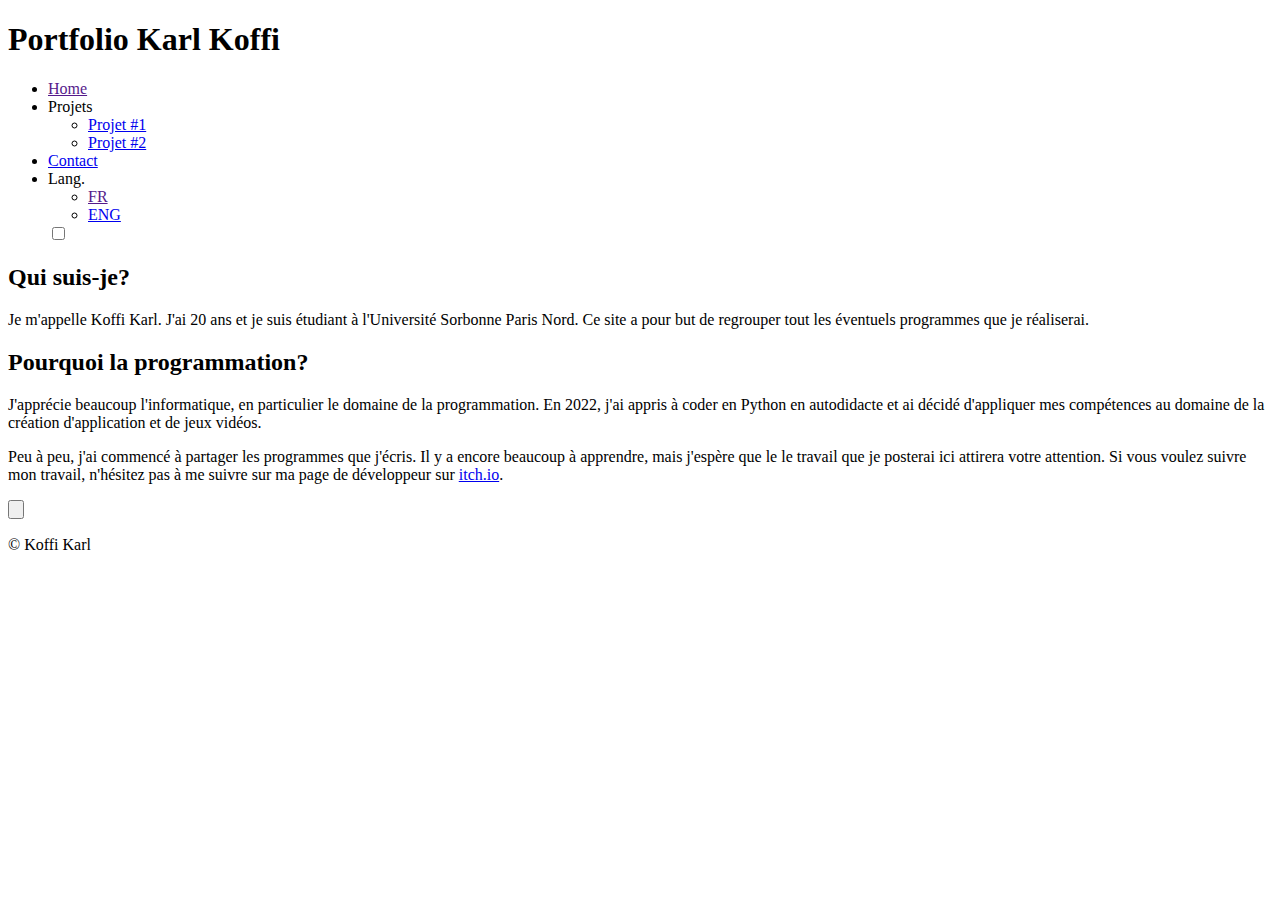
==== index.html @ 64a0cad3 "Add files via upload" ====
<!DOCTYPE html>
<html lang="fr">

	<head>
		<meta charset="utf-8">
		<meta name="viewport" content="width=device-width, initial-scale=1.0">
		<title>Portfolio Karl Koffi</title>
		<link rel="icon" type="image/ico" href="images/favicon.ico">
		<link rel="stylesheet" type="text/css" href="css/styles.css">
	</head>
	 <!-- <li></li> rgb(8, 118, 150)-->
	<body>

		<header class="header"> <!-- Top of the page -->
			<h1>Portfolio Karl Koffi</h1>
		</header>

		<nav class="navbar"> <!-- Used to display the basic links in the home page -->
			<ul class="nav-list">
				<li><a href="" target="_self">Home</a></li>

				<li class="dropdown">
					<a onclick="displayer('MENU')">Projets</a>
					<ul class="dropdown-menu" id="MENU" state="up">
						<li><a href="fr/fr_project_1.html" target="_self">Projet #1</a></li>
						<li><a href="fr/fr_project_2.html" target="_self">Projet #2</a></li>
					</ul>
				</li>

				<li><a href="fr/fr_contacts.html" target="_self">Contact</a></li>

				<li class="dropdown">
					<a onclick="displayer('MENU-FR')">Lang.</a>
					<ul class="dropdown-menu" id="MENU-FR" state="up">
						<li><a href="" target="_self">FR</a></li>
						<li><a href="en/en_project_page.html" target="_self">ENG</a></li>
					</ul>
				</li>

				<label class="switch">
				  <input type="checkbox" id="switch-input">
				  <span class="slider round"></span>
				</label>

			</ul>
		</nav>

		<div class="main_content">
			<article class="art_1">
				<h2>Qui suis-je?</h2>
				<p>Je m'appelle Koffi Karl. J'ai 20 ans et je suis étudiant à l'Université Sorbonne Paris Nord. Ce site a pour but de regrouper tout les éventuels programmes que je réaliserai.</p>
			</article>

			<article class="art_1">
				<h2>Pourquoi la programmation?</h2>

				<p>J'apprécie beaucoup l'informatique, en particulier le domaine de la programmation. En 2022, j'ai appris à coder en Python en autodidacte et ai décidé d'appliquer mes compétences au domaine de la création d'application et de jeux vidéos.</p>

				<p>Peu à peu, j'ai commencé à partager les programmes que j'écris. Il y a encore beaucoup à
				apprendre, mais j'espère que le le travail que je posterai ici attirera votre attention. Si vous voulez suivre mon travail, n'hésitez pas à me suivre sur ma page de développeur sur <a href="https://de-kleer.itch.io/" target='_blank'>itch.io</a>.
				</p>
			</article>
			<button id="scrollButton"><p class="arrow-up"></p></button>
		</div>

		<footer class="footer">
			<p>© Koffi Karl</p>
		</footer>
		<script src="js/scripts.js"></script>
	<body>
</html>
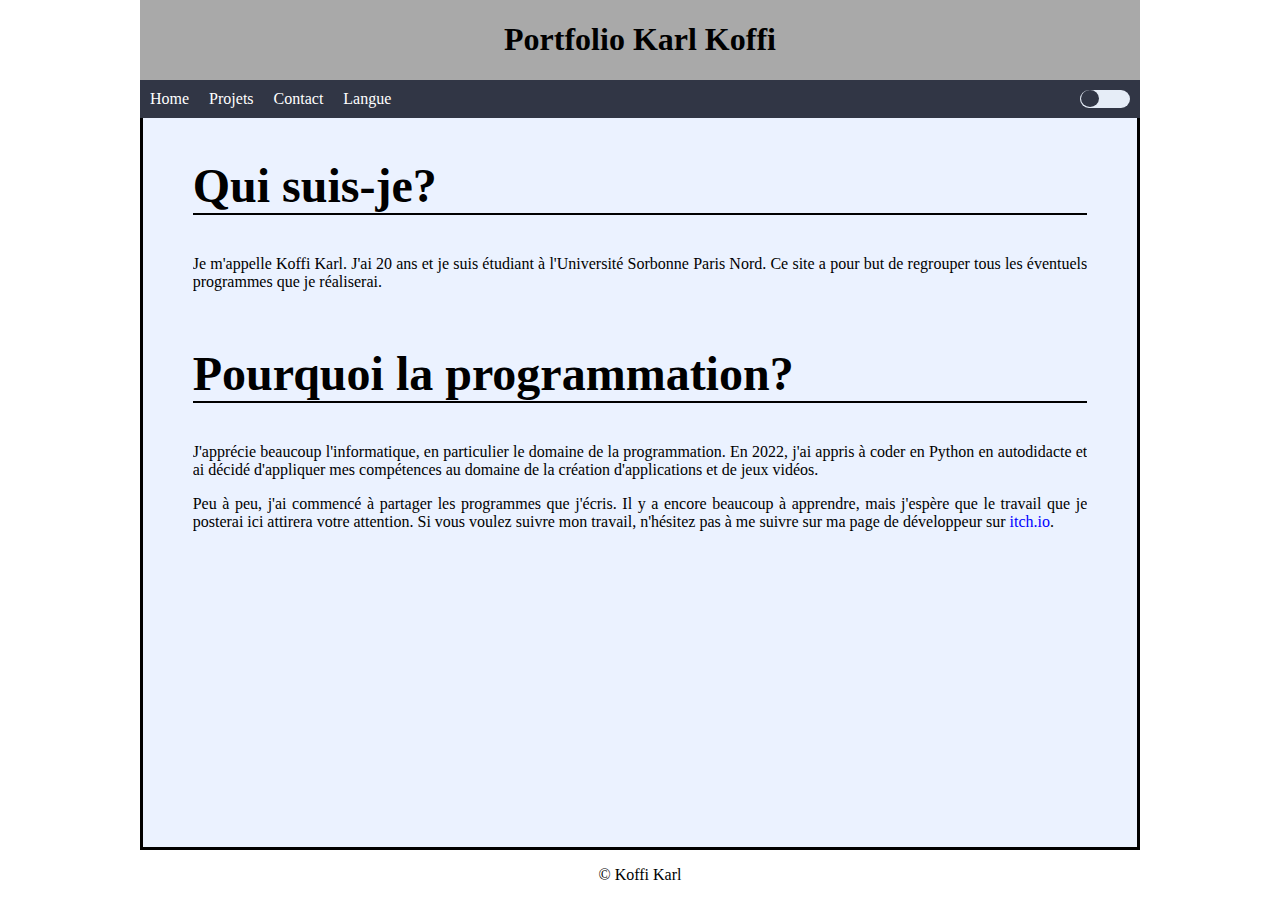
==== commit ba1702de: "Update index.html" ====
--- a/index.html
+++ b/index.html
@@ -8,19 +8,19 @@
 		<link rel="icon" type="image/ico" href="images/favicon.ico">
 		<link rel="stylesheet" type="text/css" href="css/styles.css">
 	</head>
-	 <!-- <li></li> rgb(8, 118, 150)-->
+	 
 	<body>
 
-		<header class="header"> <!-- Top of the page -->
+		<header class="header notranslate"> <!-- Top of the page -->
 			<h1>Portfolio Karl Koffi</h1>
 		</header>
 
-		<nav class="navbar"> <!-- Used to display the basic links in the home page -->
+		<nav class="navbar notranslate"> <!-- Used to display the basic links in the home page -->
 			<ul class="nav-list">
 				<li><a href="" target="_self">Home</a></li>
 
 				<li class="dropdown">
-					<a onclick="displayer('MENU')">Projets</a>
+					<a>Projets</a> <!--onclick="displayer('MENU')" initially there-->
 					<ul class="dropdown-menu" id="MENU" state="up">
 						<li><a href="fr/fr_project_1.html" target="_self">Projet #1</a></li>
 						<li><a href="fr/fr_project_2.html" target="_self">Projet #2</a></li>
@@ -30,10 +30,10 @@
 				<li><a href="fr/fr_contacts.html" target="_self">Contact</a></li>
 
 				<li class="dropdown">
-					<a onclick="displayer('MENU-FR')">Lang.</a>
+					<a>Langue</a> <!--onclick="displayer('MENU-FR')" initially there-->
 					<ul class="dropdown-menu" id="MENU-FR" state="up">
-						<li><a href="" target="_self">FR</a></li>
-						<li><a href="en/en_project_page.html" target="_self">ENG</a></li>
+						<li><a href="" target="_self">FR 🇫🇷</a></li>
+						<li><a href="en/en_project_page.html" target="_self">ENG 🇬🇧</a></li>
 					</ul>
 				</li>
 
@@ -48,16 +48,16 @@
 		<div class="main_content">
 			<article class="art_1">
 				<h2>Qui suis-je?</h2>
-				<p>Je m'appelle Koffi Karl. J'ai 20 ans et je suis étudiant à l'Université Sorbonne Paris Nord. Ce site a pour but de regrouper tout les éventuels programmes que je réaliserai.</p>
+				<p>Je m'appelle Koffi Karl. J'ai 20 ans et je suis étudiant à l'Université Sorbonne Paris Nord. Ce site a pour but de regrouper tous les éventuels programmes que je réaliserai.</p>
 			</article>
 
 			<article class="art_1">
 				<h2>Pourquoi la programmation?</h2>
 
-				<p>J'apprécie beaucoup l'informatique, en particulier le domaine de la programmation. En 2022, j'ai appris à coder en Python en autodidacte et ai décidé d'appliquer mes compétences au domaine de la création d'application et de jeux vidéos.</p>
+				<p>J'apprécie beaucoup l'informatique, en particulier le domaine de la programmation. En 2022, j'ai appris à coder en Python en autodidacte et ai décidé d'appliquer mes compétences au domaine de la création d'applications et de jeux vidéos.</p>
 
 				<p>Peu à peu, j'ai commencé à partager les programmes que j'écris. Il y a encore beaucoup à
-				apprendre, mais j'espère que le le travail que je posterai ici attirera votre attention. Si vous voulez suivre mon travail, n'hésitez pas à me suivre sur ma page de développeur sur <a href="https://de-kleer.itch.io/" target='_blank'>itch.io</a>.
+				apprendre, mais j'espère que le travail que je posterai ici attirera votre attention. Si vous voulez suivre mon travail, n'hésitez pas à me suivre sur ma page de développeur sur <a href="https://de-kleer.itch.io/" target='_blank'>itch.io</a>.
 				</p>
 			</article>
 			<button id="scrollButton"><p class="arrow-up"></p></button>
@@ -68,4 +68,4 @@
 		</footer>
 		<script src="js/scripts.js"></script>
 	<body>
-</html>+</html>
--- a/css/styles.css
+++ b/css/styles.css
@@ -0,0 +1,722 @@
+:root {
+  /* Default colors */
+  --background-light: white; /* Light mode background color */
+  --text-light: black; /* Light mode text color */
+  --body-background-light:rgb(235, 242, 255);
+  --linkolor-light:blue;
+
+  --background-dark: rgb(36, 37, 46); /* Dark mode background color */
+  --text-dark: rgb(232, 235, 250); /* Dark mode text color */
+  --body-background-dark:rgb(51, 51, 51);
+  --linkolor-dark:orange;
+
+  --transition-duration: 0.4s; /* Transition duration */
+  --summtable-colors: rgb(219, 184, 114);
+}
+
+/* light mode */
+:root.light-mode {
+  --background-color: var(--background-light); 
+  --text-color: var(--text-light);
+  --body-background-color: var(--body-background-light);
+  --linkolor: var(--linkolor-light);
+}
+
+/* Dark mode */
+:root.dark-mode {
+  --background-color: var(--background-dark);
+  --text-color: var(--text-dark);
+  --body-background-color: var(--body-background-dark);
+  --linkolor: var(--linkolor-dark);
+}
+
+body {display: flex; 
+	flex-direction: column; 
+	min-height: 100vh; 
+	background-color: var(--background-color);
+	color: var(--text-color);
+	transition: background-color var(--transition-duration), color var(--transition-duration);
+	margin: 0 auto;
+	max-width: 1000px;
+	min-width:300px;
+	font-family: Times New Roman;
+}
+			.highlight{
+				color: red;
+			}
+
+			a{
+				text-decoration: none;
+				color: var(--linkolor);
+			}
+			a:hover{
+				text-decoration: underline;
+			}
+			a:visited{
+				color:purple;
+			}
+
+			h2{
+				font-size: 3em;
+			}
+
+			h3{
+				font-size: 1.5em;
+			}
+
+			h4{
+				font-size: 1.2em;
+			}
+
+			.hidden_div{
+				/*border: 2px solid red;*/
+				display: flex;
+				flex-direction: column;
+				min-width: 500px;
+				width: 100%;
+				max-width: 100%;
+			}
+
+			figcaption{
+				text-decoration: underline;
+			}
+
+			.gallery_counter {
+				text-decoration: none;
+			}
+
+			article{
+				overflow: scroll;
+			}
+
+			table, th, td{
+				border: 2px solid black;
+			}
+
+			th{
+				background-color: lightgray;
+				color: black;
+			}
+
+			table{
+				width: 100%;
+				border-collapse: collapse;
+				margin-top: 10px;
+				/*margin:0 auto;*/
+			}
+
+			td, th{
+				text-align: center;
+				margin:0;
+			}
+
+			td{
+				max-width: 100px;
+				max-height: 100px;
+			}
+
+				.enemy_table img{ 
+					display: inline-block;
+					max-width: 40px;
+					height: auto;
+					/*border: 1px solid blue;*/
+				}
+
+			.sub_header{
+				display: flex;
+				align-items: center;
+				border-bottom: 2px solid black;
+				margin-top: 10px;
+
+				/*border:2px solid greenyellow;*/
+			}
+
+				.sub_header h3, h4{
+					padding-right: 10px;
+				}
+
+				.sub-section-article{
+					 margin-left: 5%;
+				}
+
+			.summary_header{
+				position: absolute;
+				display: none;
+				/*border: 2px solid brown;*/
+			}
+
+			.hidden_table{
+				background-color: var(--summtable-colors);
+			}
+
+				.hidden_table ul{
+					margin:0;
+					list-style-type: circle;
+					text-align: left;
+				}
+
+				.hidden_table ol{
+					text-align: left;
+				}
+
+				.hidden_table a{
+					text-decoration: none;
+					color: var(--text-color);
+				}
+
+				.hidden_table a:hover{
+					background-color: darkgrey;
+				}
+
+			.toggle_button{
+				
+			}
+
+				.toggle_button:hover{
+					background-color: darkgrey;
+				}
+
+			.collapsible-section {
+			  /*Just here as a tag*/
+			}
+
+			.invisible_button {
+			  position: absolute;
+			}
+			
+			/* NEW GALLERY DATA */
+			.galerie-container {
+					padding-top: 20px;
+					margin: 0 auto;
+					/*border: 3px solid greenyellow;*/
+			    display: flex;
+			    flex-direction: row;
+			    align-items: center;
+			    max-width: max-content;
+			    
+			}
+
+			.image-container {
+				width: 50%;
+				/*border: 3px solid green;*/
+			    position: relative;
+			    margin-bottom: 10px;
+			}
+
+				.image-container img {
+				    max-width: 100%;
+				    max-height: auto;
+				    height: auto;
+				}
+
+			.button-container {
+			    position: relative;
+			    width: max-content;
+			    margin: 0 auto;
+			}
+
+			/* Styling for the arrow buttons */
+			.arrow-up {
+		    width: 0; 
+		    height: 0; 
+		    padding: 0;
+		    margin: 0;
+		    border-left: 8px solid transparent;
+		    border-right: 8px solid transparent;
+		    border-bottom: 8px solid black;
+		  }
+
+		  .arrow-down {
+		    width: 0; 
+		    height: 0; 
+		    padding: 0;
+		    margin: 0;
+		    border-left: 8px solid transparent;
+		    border-right: 8px solid transparent;
+		    border-top: 8px solid black;
+		  }
+
+			.arrow-button {
+			    margin: 0 10px;
+			    width: 0;
+			    height: 0;
+			    /*background-color: #4CAF50;*/
+			    /*border: 2px solid red ;*/
+			    /*color: white;*/
+			    /*border: none;*/
+			    cursor: pointer;
+			    position: relative;
+			    background: transparent;
+			}
+
+				/* Styling for the previous button */
+				 .arrow-button.prev {
+				    border-top: 10px solid transparent; /* Adjust the height of the triangle */
+				    border-bottom: 10px solid transparent; /* Adjust the height of the triangle */
+				    border-right: 20px solid lightgray; /* Adjust the width and color of the triangle */
+				    border-top-left-radius: 10px; /* Adjust the radius of the top-left corner */
+				    border-bottom-left-radius: 10px; /* Adjust the radius of the bottom-left corner */
+				    border-left-color: transparent
+				}
+
+				.arrow-button.next {
+				    border-top: 10px solid transparent; /* Adjust the height of the triangle */
+				    border-bottom: 10px solid transparent; /* Adjust the height of the triangle */
+				    border-left: 20px solid lightgray; /* Adjust the width and color of the triangle */
+				    border-top-right-radius: 10px; /* Adjust the radius of the top-left corner */
+				    border-bottom-right-radius: 10px; /* Adjust the radius of the bottom-left corner */
+				    border-right-color: transparent
+				}
+
+				/* Hover effect for buttons */
+				.arrow-button.prev:hover {
+				    border-right-color: darkgrey;
+				}
+
+				.arrow-button.next:hover {
+				    border-left-color: darkgrey;
+				}
+
+			.iframe_tch{
+				display: flex;
+				flex-direction: column;
+				flex:1;
+				
+				/*border: 1px solid black;*/
+				max-width: 1000px;
+				max-height: auto;
+				width: auto;
+				padding-bottom: 10px
+			}
+
+				.iframe_tch iframe{
+					border: 3px solid black;
+					margin:0 auto;
+					width: 552px;
+					height: auto;
+				}
+			/**/
+			.header{
+				text-align: center; 
+				color: black;
+				background-color: darkgrey; 
+				padding: 0px;
+			}
+
+			.navbar {
+				background-color: rgb(49, 54, 69); 
+				padding: 0px 0px ;
+				margin: 0;
+				z-index: 2;
+				
+				    
+			}
+
+				.nav-list {
+				    list-style-type: none;
+				    margin: 0px;
+				    padding: 10px 10px 10px 0px;
+				    display: flex;
+				    flex-direction: row;
+				}
+
+				.nav-list li {
+				    margin-right: 0px;
+				    padding: 0px;
+				}
+
+				.nav-list li a {
+				    color: rgb(255, 255, 255);
+				    text-decoration: none;
+				    padding: 10px;
+				}
+
+				.nav-list li a:hover { /*Put in evidence the menu selection*/
+					padding: 10px;
+				    background-color: darkgrey;
+				    cursor: pointer;				    
+				}
+				
+
+				.dropdown-menu {
+				    display: none;
+				    list-style-type: none;
+				    position: absolute;
+				    background-color: rgb(49, 54, 69);
+				    padding: 5px 0px 0px 0px;
+				    
+				    margin-top: 10px;
+				}
+
+					.dropdown-menu li {
+						text-align: center;
+						max-height: max-content;
+							margin:0px 0px 5px 0px;						    
+					}
+
+					.dropdown-menu li a{
+						padding:0px 10px;
+					}
+
+					.dropdown-menu li a:hover{
+						padding: 5px 10px;
+						text-decoration: underline;
+						color: darkgrey;
+				    background-color: rgb(49, 54, 69);				    
+					}
+
+					.dropdown:hover .dropdown-menu {
+					    display: block;
+					}
+
+				.dropdown-menu-blocked {
+				    display: block;
+				    list-style-type: none;
+				    position: absolute;
+				    background-color: rgb(49, 54, 69);
+				    padding: 5px 0px 0px 0px;
+				    
+				    margin-top: 10px;
+				}
+
+					.dropdown-menu-blocked li {
+						text-align: center;
+						max-height: max-content;
+						margin:0px 0px 5px 0px;						    
+					}
+
+					.dropdown-menu-blocked li a{
+						padding:0px 10px;
+					}
+
+					.dropdown-menu-blocked li a:hover{
+						padding: 5px 10px;
+						text-decoration: underline;
+						color: darkgrey;
+				    background-color: rgb(49, 54, 69);				    
+					}
+
+			.footer{
+				border-top: 3px black solid; 
+				text-align: center; 
+				margin-top: auto;
+			}
+
+			.page_title{
+				margin-top: 10px;
+			}
+				.page_title h2{
+					padding-bottom: 10px;
+				}
+
+			.art_1 {
+				text-align: justify; 
+				/*border:3px solid blue*/
+			}
+				.art_1 h1 {
+					/*text-align: center;*/
+					border-bottom: 2px solid black;
+				}
+			
+			.main_content {
+				flex:1; 
+				min-height: 100%; 
+				margin: 0% 0% 0% 0%; 
+				border-right:3px solid black;
+				border-left:3px solid black;
+				text-align: justify;
+				background-color: var(--body-background-color); /*rgb(235, 242, 255)*/
+				color: var(--text-color);
+			}
+
+				.main_content h2{
+					border-bottom: 2px solid black;
+				}
+
+				.main_content article{
+					width: 90%;
+					margin: 0 auto;
+				}
+
+			.main_content_2 {
+				display:flex; 
+				flex:1; 
+				background: var(--body-background-color);
+				color: var(--text-color);
+				padding: 0 1%;
+				border-right:3px solid black;
+				border-left:3px solid black;
+			}
+				
+			.main_content_sub {
+				flex:1; 
+				margin: 0% auto; 
+				/*border:3px solid blue;*/
+				text-align: justify; 
+				width: calc(100% - 200px);
+				/*max-width: 95%;*/
+				overflow: scroll;
+				position: relative;
+			}
+				
+				.main_content_sub h2 {
+					text-align: center; 
+					/*border: 3px solid greenyellow;*/
+					margin:0
+				}
+
+				.main_content_sub h3 {
+					text-align: left; 
+					/*border: 3px solid greenyellow;*/
+					margin:0
+				}
+
+				.main_content_sub h4 {
+					text-align: center; 
+					/*border: 3px solid lightpink; */
+					margin:0
+				}
+
+				.main_content_sub p {
+					margin-top: 5px;
+					margin-bottom: 5px;
+				}
+
+				.main_content_sub figure, img {
+					width: 100%;
+					height: auto; 
+					margin: 0 auto; 
+					display: block;
+				}
+
+				.main_content_sub figcaption {
+				    text-align: center;
+				    font-style: italic;
+				}
+
+				.main_content_sub ul {
+					list-style-type: none;
+					text-align: left; 
+					/*border: 3px solid greenyellow;*/
+					margin:0;
+					margin-top: 10px;
+					
+				}
+
+				.main_content_sub li {
+					padding-bottom:10px;
+				}
+
+				.main_content_sub .hidden_table ul{
+					margin-top: 0;
+					margin:0;
+					padding-left:10px;
+					list-style-type: circle;
+					text-align: left;
+				}
+
+				.main_content_sub .hidden_table li{
+					padding-bottom:5px;
+				}
+
+				.main_content_sub .hidden_table ol{
+					padding-top:5px;
+					padding-right: 20px;
+				}
+
+			/**/
+			.sub_picture img{
+				width: min(50%, 500px);
+				height: auto; 
+				margin: 0 auto; 
+				padding-top: 10px;
+				display: block;
+			}
+
+				.sub_picture figcaption{
+					text-align: center;
+				    font-style: italic;
+				    padding-bottom: 10px;
+				}
+
+			.sub_picture_2 img{ /*Used for pictures applied in a table*/
+				width: min(50%, 100px);
+				height: auto; 
+				margin: 0 auto; 
+				padding-top: 0px;
+				display: block;
+			}
+
+				.sub_picture figcaption{
+					text-align: center;
+				    font-style: italic;
+				    padding-bottom: 10px;
+				}
+
+			.space_section{
+				margin-bottom: 20px;
+			}
+
+			.table_of_content {
+				margin: 0% 0% 0% 0%; 
+				border: 3px dotted black;
+				background-color: var(--summtable-colors);
+				padding: 5px 0;
+				padding-right: 10px;
+				height: max-content; 
+				max-width: 200px; 
+				max-height: max-content; 
+				margin-right: 10px; /*Used to separate the table of content and the text body*/
+				flex:1; 
+				position: sticky;
+				top:0;
+				z-index: 1;
+				text-align: center;
+				overflow: scroll;
+			}
+
+				.table_of_content h4{
+					margin:0;
+					padding-bottom: 5px;
+					text-decoration: underline;
+				}
+
+				.table_of_content ul,ol{
+					margin:0;
+					
+					text-align: left;
+				}
+
+				.table_of_content a{
+					text-decoration: none;
+					color: color: var(--text-color);
+				}
+
+				.table_of_content a:hover{
+					background-color: darkgrey;
+				}
+
+			/*Scroll button data*/
+			#scrollButton {
+			    display: none;
+			    position: fixed;
+			    bottom: 20px;
+			    right: 20px;
+			    z-index: 1000;
+			    background-color: lightgray;
+			    color: #fff;
+			    border: none;
+			    border-radius: 999px;
+			    width: max-content;
+			    margin: 0;
+			    padding: 10px 5px;
+			    text-align: center;
+			    cursor: pointer;
+			    transition: opacity 0.3s ease;
+			}
+
+			#scrollButton.visible {
+			    display: block;
+			}
+
+			#scrollButton:hover {
+			    background-color: darkgrey;
+			}
+
+			/*switch data*/
+			.switch {
+			  position: relative;
+			  display: inline-block;
+			  width: 50px;
+			  height: auto;
+			  margin-left: auto;
+			}
+
+				.switch input { 
+				  opacity: 0;
+				  width: 0;
+				  height: 0;
+				}
+
+			.slider {
+			  position: absolute;
+			  cursor: pointer;
+			  top: 0;
+			  left: 0;
+			  right: 0;
+			  bottom: 0;
+			  background-color: rgb(230, 237, 247);
+			  -webkit-transition: .4s;
+			  transition: .4s;
+			}
+
+				.slider:before {
+				  position: absolute;
+				  content: "";
+				  height: 17px;
+				  width: 18px;
+				  left: 1px;
+				  bottom: 1px;
+				  background-color: rgb(49, 54, 69);
+				  -webkit-transition: .4s;
+				  transition: .4s;
+				}
+
+			input:checked + .slider {
+			  background-color: darkgrey;
+			}
+
+			input:focus + .slider {
+			  box-shadow: 0 0 1px #2196F3;
+			}
+
+			input:checked + .slider:before {
+			  -webkit-transform: translateX(30px);
+			  -ms-transform: translateX(30px);
+			  transform: translateX(30px);
+			}
+
+			/* Rounded sliders */
+			.slider.round {
+			  border-radius: 34px;
+			}
+
+			.slider.round:before {
+			  border-radius: 50%;
+			}
+
+/*sizes data*/
+@media screen and (max-width: 800px) {
+    .main_content {margin: 0}
+    .table_of_content{
+    	display: none;
+    }
+    .summary_header{
+				display: inline-flex;
+			}
+
+		h2, p{
+				text-align: left; 
+			}
+		.footer p{
+			text-align: center;
+		}
+}
+
+
+
+@media screen and (width: 830px) {
+    .invisible_button{
+    	display: none;
+    }
+}
+
+/*font data*/
+@font-face {
+    font-family: 'DungeonFont';
+    src: url('Fonts/Dungeons!_Font.ttf') format('truetype');
+    font-style: normal;
+    font-weight: normal; /*400*/
+    font-display: swap;
+}
+					
